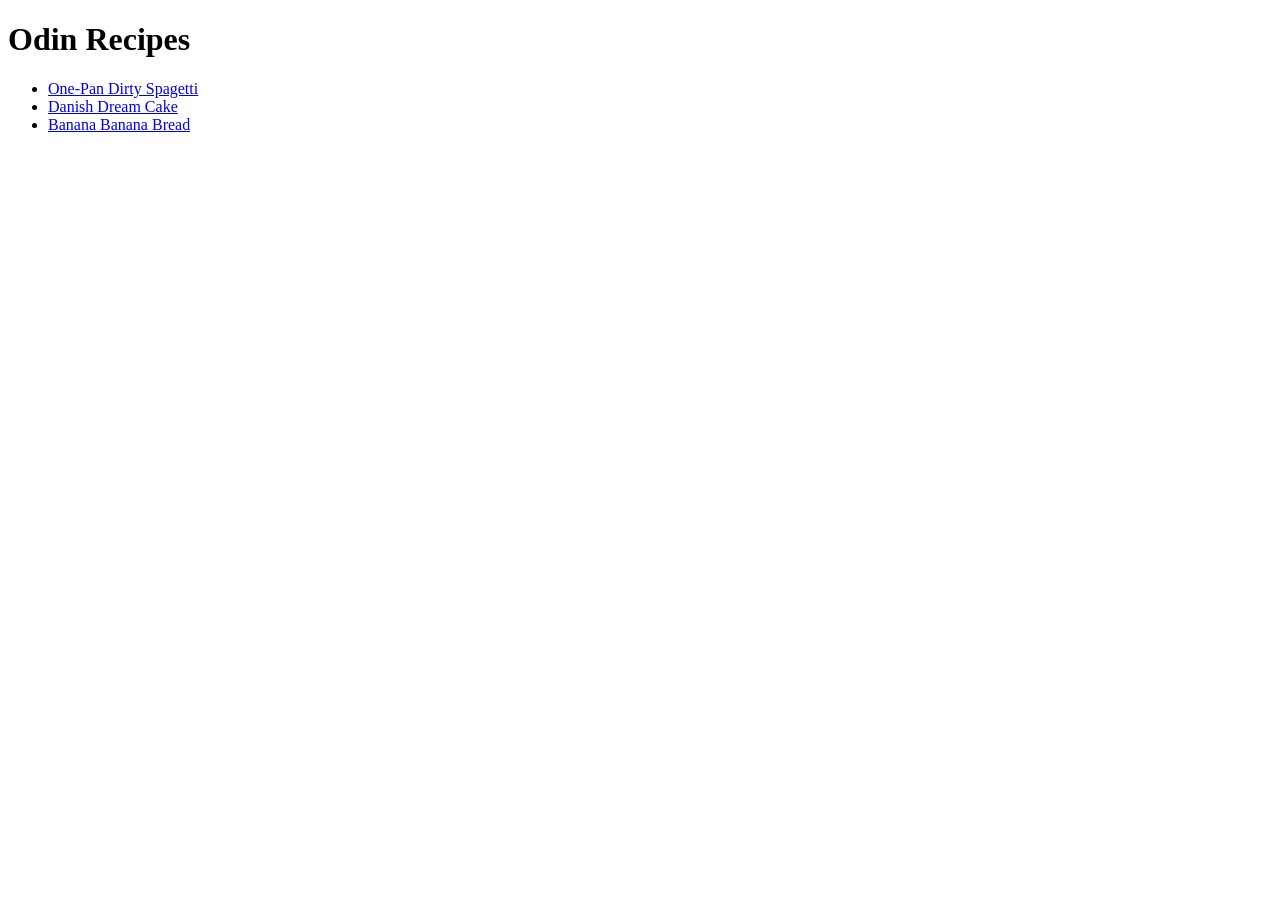
==== index.html @ b670e51e "Initial commit" ====
<!DOCTYPE html>
<html lang="en">
<head>
  <meta charset="UTF-8">
  <meta name="viewport" content="width=device-width, initial-scale=1.0">
  <title>Odin Recipes</title>
</head>
<body>
  <h1>Odin Recipes</h1>
  <ul>
    <li>
      <a href="recipes/one-pan-dirty-spagetti.html">One-Pan Dirty Spagetti</a>
    </li>

    <li>
      <a href="recipes/danish-dream-cake.html">Danish Dream Cake</a>
    </li>

    <li>
      <a href="recipes/banana-banana-bread.html">Banana Banana Bread</a>
    </li>

  </ul>

</body>
</html>
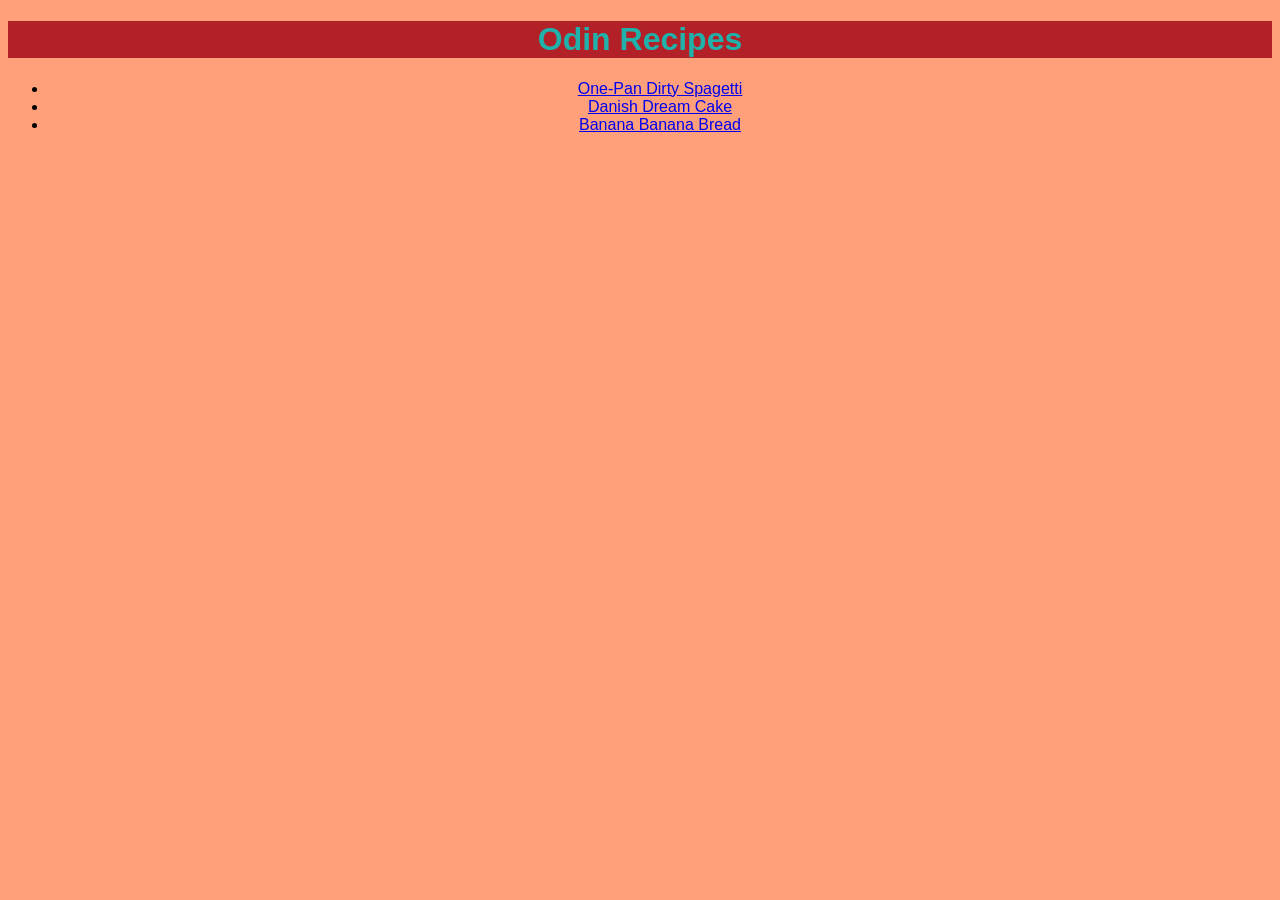
==== commit 5d554240: "Add Styles Via CSS" ====
--- a/index.html
+++ b/index.html
@@ -4,9 +4,10 @@
   <meta charset="UTF-8">
   <meta name="viewport" content="width=device-width, initial-scale=1.0">
   <title>Odin Recipes</title>
+  <link rel="stylesheet" href="styles/style.css">
 </head>
 <body>
-  <h1>Odin Recipes</h1>
+  <h1 class="header">Odin Recipes</h1>
   <ul>
     <li>
       <a href="recipes/one-pan-dirty-spagetti.html">One-Pan Dirty Spagetti</a>
--- a/styles/style.css
+++ b/styles/style.css
@@ -0,0 +1,11 @@
+body {
+  font-family: Arial, Helvetica, sans-serif;
+  text-align: center;
+  background-color: lightsalmon;
+}
+
+.header {
+  background: #b22028;
+  color: lightseagreen;
+}
+
